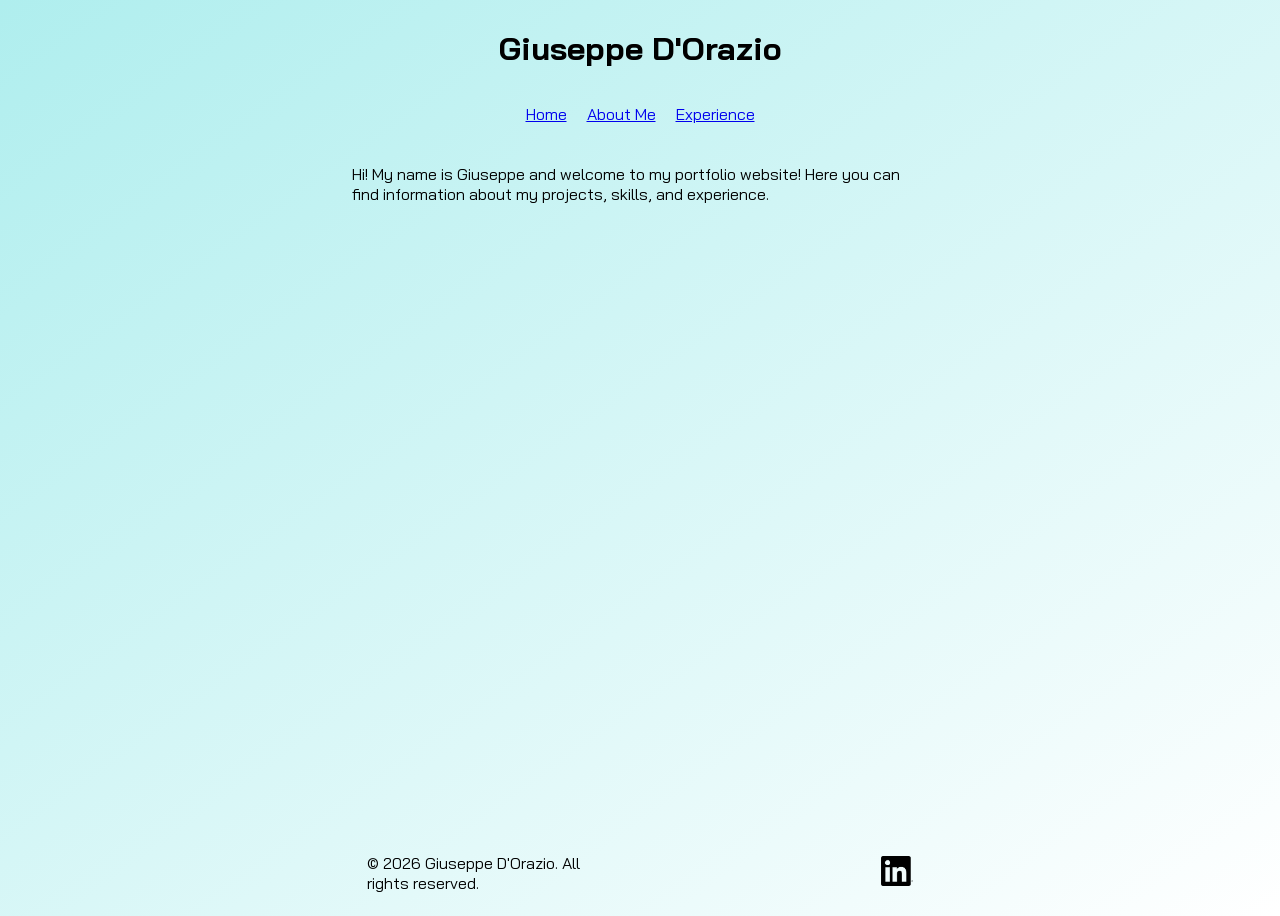
==== index.html @ fc71781d "Initial Commit" ====
<!DOCTYPE html>

<html lang="en">
<head>
    <meta charset="UTF-8">
    <meta name="viewport" content="width=device-width, initial-scale=1.0">
    <link rel="stylesheet" href="css/style.css">
    <link rel="preconnect" href="https://fonts.googleapis.com">
    <link rel="preconnect" href="https://fonts.gstatic.com" crossorigin>
    <link href="https://fonts.googleapis.com/css2?family=Bai+Jamjuree:ital,wght@0,200;0,300;0,400;0,500;0,600;0,700;1,200;1,300;1,400;1,500;1,600;1,700&display=swap" rel="stylesheet">
    <title>Giuseppe D'Orazio</title>
</head>

<body>
    <h1>Giuseppe D'Orazio</h1>

    <nav>
        <ul class="nav-links">
            <li><a href="index.html">Home</a></li>
            <li><a href="aboutme.html">About Me</a></li>
            <li><a href="experience.html">Experience</a></li>
        </ul>
    </nav>

    <p class="main-content">Hi! My name is Giuseppe and welcome to my portfolio website! Here you can find information about my projects, skills, and experience.</p>

    <footer>
        <div class="footer-content">
            <span>&copy; 2026 Giuseppe D'Orazio. All rights reserved.</span>
            <a href="https://www.linkedin.com/in/giuseppe-d-orazio">
                <img src="icons\InBug-Black.png" alt="LinkedIn" class="social-icon">
            </a>
        </div>
    </footer>
</body>
</html>
---- css/style.css ----
body {
  font-family: 'Bai Jamjuree', sans-serif;
  font-weight: 400; /* regular weight */
  background-image: linear-gradient(to bottom right, paleturquoise, white);
  display: flex;
  min-height: 100vh;
  flex-direction: column;
}

h1 {
  text-align: center;
  font-weight: bold;
  margin: 0 auto;
  padding: 20px;
}

h2 {
  text-align: center;
  font-weight: bold;
  margin: 0 auto;
  padding: 20px;
}

.main-content {
  flex: 1;
  max-width: 45vw;
  width: 45vw;
  margin: 0 auto;
}


.nav-links{
  display: flex;
  justify-content: center;
  gap: 20px;
  margin-bottom: 40px;
  padding-inline-start: 0px;
  list-style: none;
}

footer {
  max-width: 45vw;
  width: 100%;
  margin: 30px auto 0 auto;
}

.footer-content {
  display: flex;
  align-items: center;
  justify-content: center;
  gap: clamp(3px, 23vw, 450px);
  padding: 15px;
}

.footer-content img {
  color: black;
  width:  32px;
}
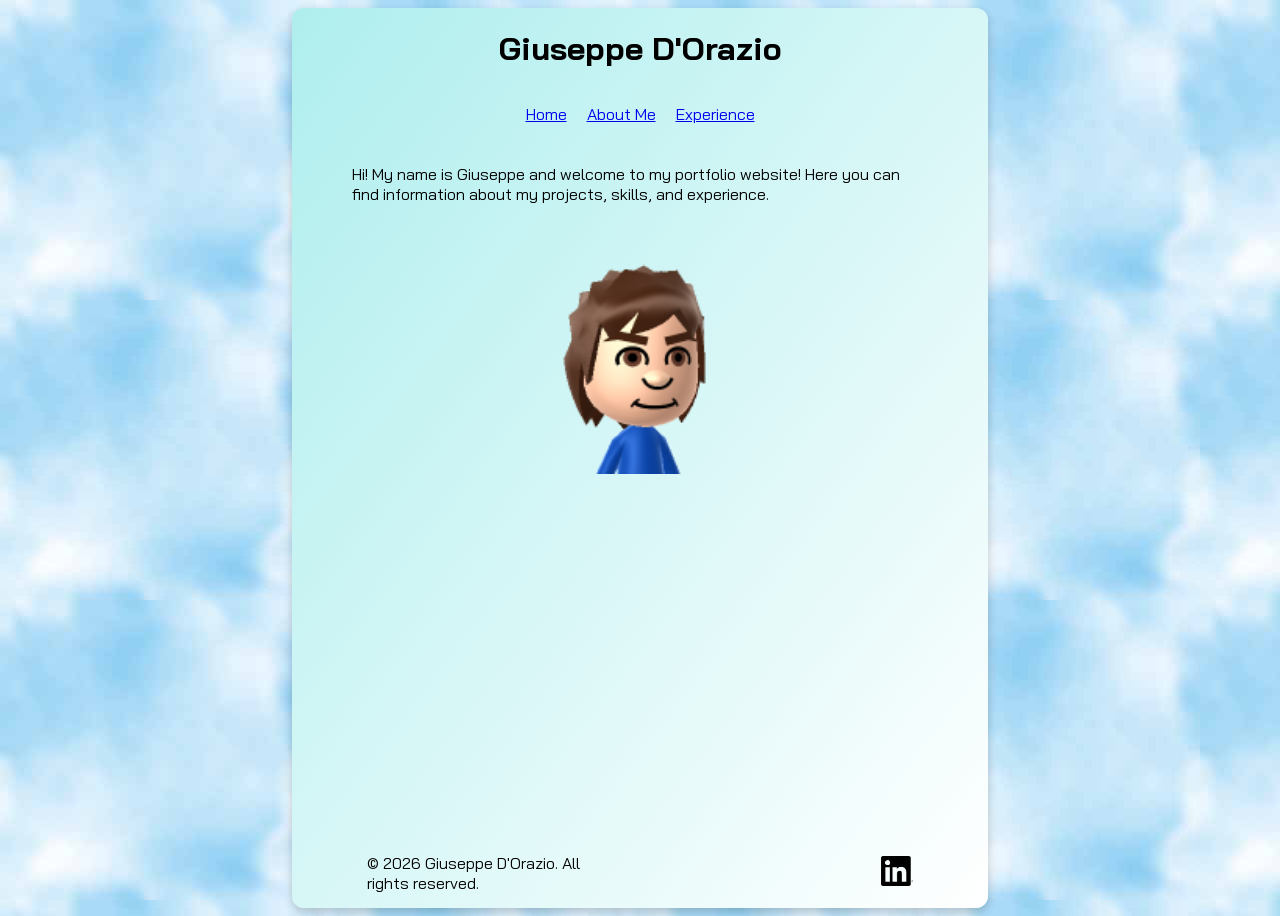
==== commit 965f351e: "Changed background" ====
--- a/index.html
+++ b/index.html
@@ -12,25 +12,30 @@
 </head>
 
 <body>
-    <h1>Giuseppe D'Orazio</h1>
+    <div class="body-content">
+        <h1>Giuseppe D'Orazio</h1>
 
-    <nav>
-        <ul class="nav-links">
-            <li><a href="index.html">Home</a></li>
-            <li><a href="aboutme.html">About Me</a></li>
-            <li><a href="experience.html">Experience</a></li>
-        </ul>
-    </nav>
+        <nav>
+            <ul class="nav-links">
+                <li><a href="index.html">Home</a></li>
+                <li><a href="aboutme.html">About Me</a></li>
+                <li><a href="experience.html">Experience</a></li>
+            </ul>
+        </nav>
+        <div class="main-content">
+            <p class="main-content">Hi! My name is Giuseppe and welcome to my portfolio website! Here you can find information about my projects, skills, and experience.</p>
+            <br/>
+            <img src="icons/mii.png" alt="Mii" style="width: 100%; max-width: 250px; height: auto; margin: 0 auto; display: block;">
+        </div>
 
-    <p class="main-content">Hi! My name is Giuseppe and welcome to my portfolio website! Here you can find information about my projects, skills, and experience.</p>
-
-    <footer>
-        <div class="footer-content">
-            <span>&copy; 2026 Giuseppe D'Orazio. All rights reserved.</span>
-            <a href="https://www.linkedin.com/in/giuseppe-d-orazio">
-                <img src="icons\InBug-Black.png" alt="LinkedIn" class="social-icon">
-            </a>
-        </div>
-    </footer>
+        <footer>
+            <div class="footer-content">
+                <span>&copy; 2026 Giuseppe D'Orazio. All rights reserved.</span>
+                <a href="https://www.linkedin.com/in/giuseppe-d-orazio">
+                    <img src="icons\InBug-Black.png" alt="LinkedIn" class="social-icon">
+                </a>
+            </div>
+        </footer>
+    </div>
 </body>
 </html>
--- a/css/style.css
+++ b/css/style.css
@@ -1,10 +1,25 @@
 body {
+  background-image: url("../icons/ss038.jpg");
+  background-repeat: repeat;
+}
+
+.body-content {
   font-family: 'Bai Jamjuree', sans-serif;
-  font-weight: 400; /* regular weight */
+  font-weight: 400;
+  display: flex;
+  width: 55%;
+  min-height: 100vh;
+  box-shadow: 0 4px 10px rgba(0,0,0,0.2);
+  border-radius: 12px;
+  margin: 0 auto;
+  flex-direction: column;
   background-image: linear-gradient(to bottom right, paleturquoise, white);
-  display: flex;
-  min-height: 100vh;
-  flex-direction: column;
+}
+
+@media (max-width: 768px) {
+  .body-content {
+    width: 80%;
+  }
 }
 
 h1 {
@@ -48,7 +63,7 @@
   display: flex;
   align-items: center;
   justify-content: center;
-  gap: clamp(3px, 23vw, 450px);
+  gap: clamp(3px, 23vw,  45vw);
   padding: 15px;
 }
 
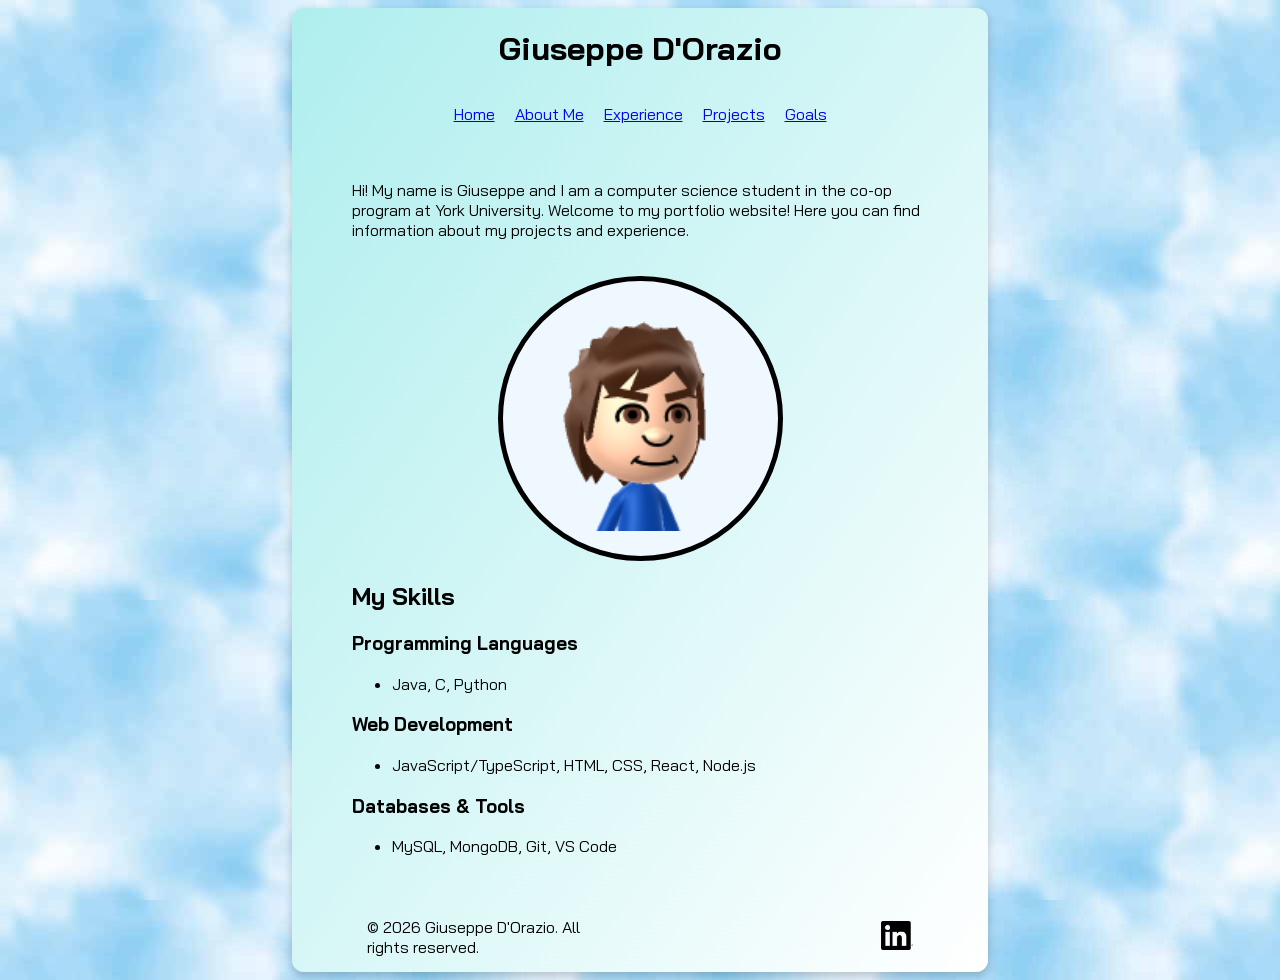
==== commit beb99cd1: "Continued Work" ====
--- a/index.html
+++ b/index.html
@@ -13,19 +13,36 @@
 
 <body>
     <div class="body-content">
-        <h1>Giuseppe D'Orazio</h1>
+        <h1 class="centered-header">Giuseppe D'Orazio</h1>
 
         <nav>
             <ul class="nav-links">
                 <li><a href="index.html">Home</a></li>
                 <li><a href="aboutme.html">About Me</a></li>
                 <li><a href="experience.html">Experience</a></li>
+                <li><a href="projects.html">Projects</a></li>
+                <li><a href="goals.html">Goals</a></li>
             </ul>
         </nav>
         <div class="main-content">
-            <p class="main-content">Hi! My name is Giuseppe and welcome to my portfolio website! Here you can find information about my projects, skills, and experience.</p>
+            <p>Hi! My name is Giuseppe and I am a computer science student in the co-op program at York University. Welcome to my portfolio website! Here you can find information about my projects and experience.</p>
             <br/>
-            <img src="icons/mii.png" alt="Mii" style="width: 100%; max-width: 250px; height: auto; margin: 0 auto; display: block;">
+            <figure style="background-color: aliceblue;   border: 5px solid black; width: 275px; height: 275px; margin: 0 auto;   border-radius: 50%;">
+                <img src="icons/mii.png" alt="Mii" style="width: 100%;   max-width: 250px; height: auto; margin: 0 auto; display: block; object-fit: cover;">
+            </figure>
+            <h2>My Skills</h2>
+            <h3>Programming Languages</h3>
+            <ul>
+                <li>Java, C, Python</li>
+            </ul>
+            <h3>Web Development</h3>
+            <ul>
+                <li>JavaScript/TypeScript, HTML, CSS, React, Node.js</li>
+            </ul>
+            <h3>Databases & Tools</h3>
+            <ul>
+            <li>MySQL, MongoDB, Git, VS Code</li>
+            </ul>
         </div>
 
         <footer>
--- a/css/style.css
+++ b/css/style.css
@@ -22,14 +22,7 @@
   }
 }
 
-h1 {
-  text-align: center;
-  font-weight: bold;
-  margin: 0 auto;
-  padding: 20px;
-}
-
-h2 {
+.centered-header {
   text-align: center;
   font-weight: bold;
   margin: 0 auto;
@@ -70,4 +63,17 @@
 .footer-content img {
   color: black;
   width:  32px;
+}
+
+video {
+  display: block;
+  margin: 0 auto;
+}
+
+figure {
+  text-align: center;
+}
+
+figcaption {
+  margin-top: 5px;
 }
